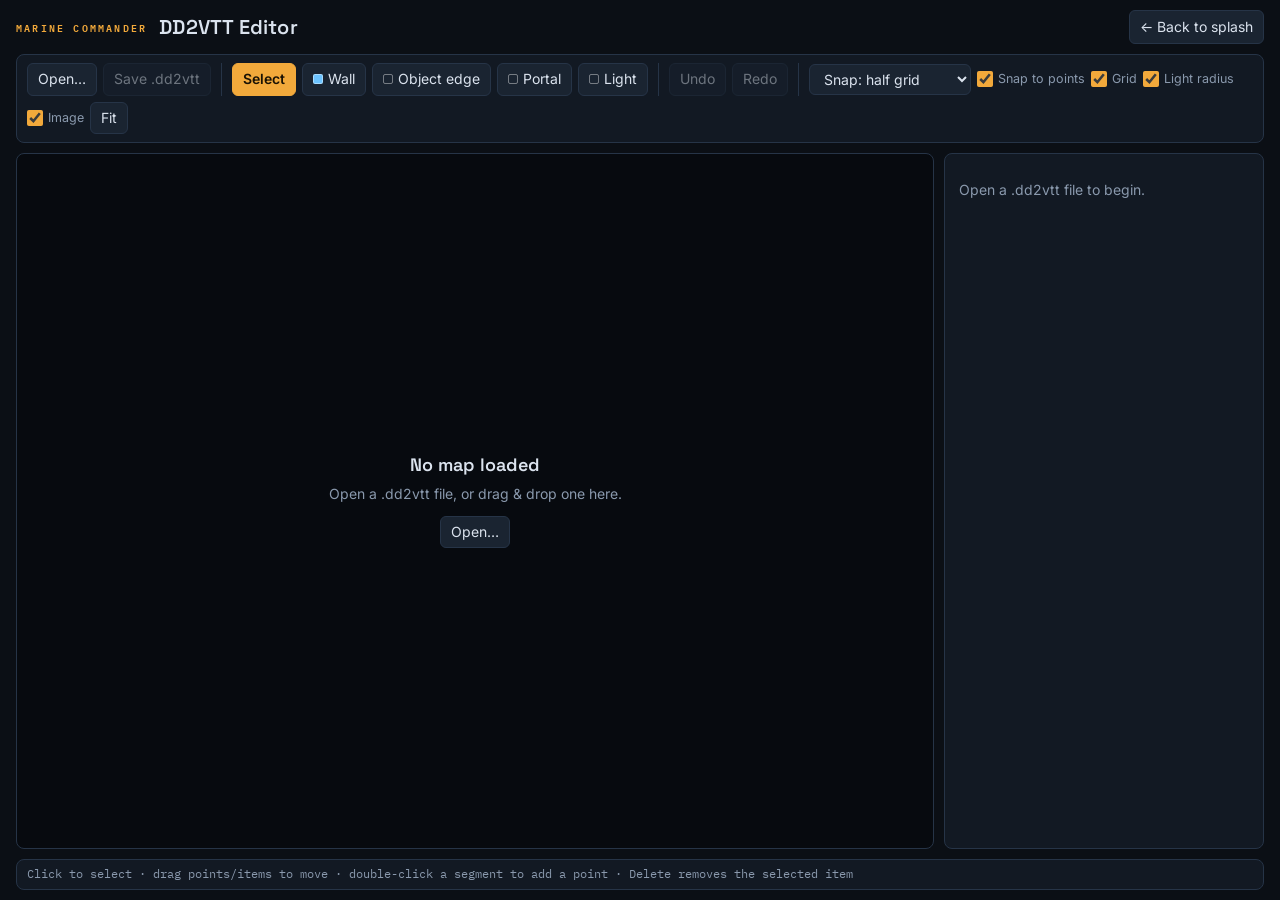
==== dd2vtt-editor.html @ 01863fc8 "Add DD2VTT map editor and link it from the splash" ====
<!DOCTYPE html>
<html lang="en">
<head>
<meta charset="utf-8">
<meta name="viewport" content="width=device-width, initial-scale=1, viewport-fit=cover">
<meta name="color-scheme" content="dark">
<title>DD2VTT Editor · Marine Commander</title>
<meta name="description" content="Edit DD2VTT battlemap files: walls, object edges, portals and lights.">
<link rel="preconnect" href="https://fonts.googleapis.com">
<link rel="preconnect" href="https://fonts.gstatic.com" crossorigin>
<link rel="stylesheet" href="https://fonts.googleapis.com/css2?family=IBM+Plex+Mono:wght@400;500&family=Inter:wght@400;500;600&family=Space+Grotesk:wght@500;600&display=swap">
<link rel="stylesheet" href="css/app.css">
<link rel="stylesheet" href="css/editor.css">
</head>
<body>
<div id="app">
  <header id="topbar">
    <div class="brand">
      <span class="kicker">Marine Commander</span>
      <h1>DD2VTT Editor</h1>
    </div>
    <a class="btn" href="index.html">← Back to splash</a>
  </header>

  <div id="toolbar">
    <button id="btnOpen">Open…</button>
    <button id="btnSave" disabled>Save .dd2vtt</button>
    <input type="file" id="file" accept=".dd2vtt,.df2vtt,.uvtt,.json" hidden>
    <span class="sep"></span>
    <button data-tool="select" title="V">Select</button>
    <button data-tool="wall" title="W"><span class="swatch" style="background:var(--wall)"></span>Wall</button>
    <button data-tool="obj" title="O"><span class="swatch" style="background:var(--obj)"></span>Object edge</button>
    <button data-tool="portal" title="D"><span class="swatch" style="background:var(--portal)"></span>Portal</button>
    <button data-tool="light" title="L"><span class="swatch" style="background:var(--light)"></span>Light</button>
    <span class="sep"></span>
    <button id="btnUndo" disabled title="Ctrl+Z">Undo</button>
    <button id="btnRedo" disabled title="Ctrl+Y">Redo</button>
    <span class="sep"></span>
    <select id="snapMode" title="Snapping">
      <option value="grid">Snap: grid</option>
      <option value="half" selected>Snap: half grid</option>
      <option value="quarter">Snap: quarter grid</option>
      <option value="off">Snap: off</option>
    </select>
    <label class="chk"><input type="checkbox" id="snapPts" checked> Snap to points</label>
    <label class="chk"><input type="checkbox" id="showGrid" checked> Grid</label>
    <label class="chk"><input type="checkbox" id="showLights" checked> Light radius</label>
    <label class="chk"><input type="checkbox" id="showImg" checked> Image</label>
    <button id="btnFit">Fit</button>
  </div>

  <div id="stage">
    <canvas id="cv"></canvas>
    <div id="empty"><b>No map loaded</b><span>Open a .dd2vtt file, or drag &amp; drop one here.</span><button id="btnOpen2">Open…</button></div>
    <div id="drop"></div>
    <div id="toast"></div>
  </div>

  <div id="panel"></div>

  <div id="status"><span class="hint" id="hint"></span><span id="coords"></span></div>
</div>

<script>
"use strict";
const $ = id => document.getElementById(id);

/* ---------- state ---------- */
let doc = null;             // parsed dd2vtt minus the image
let imageB64 = "";          // base64 image string, kept untouched for saving
let img = null;             // HTMLImageElement
let fileName = "map.dd2vtt";
let view = {x:0, y:0, s:1};
let tool = "select";
let sel = null;             // {kind:'wall'|'obj'|'portal'|'light', i, p?}
let draft = null;           // {kind, pts:[{x,y}]}
let hoverG = null;          // snapped grid coords under cursor
let drag = null;
let undoS = [], redoS = [];
let spaceDown = false;

const ARR = {wall:"line_of_sight", obj:"objects_line_of_sight"};
const cssVar = n => getComputedStyle(document.documentElement).getPropertyValue(n).trim();
const COL = {
  wall: cssVar("--ed-wall"), obj: cssVar("--ed-obj"), portal: cssVar("--ed-portal"),
  portalOpen: cssVar("--ed-portal-open"), light: cssVar("--ed-light"), stage: cssVar("--stage")
};
const HINTS = {
  select:"Click to select · drag points/items to move · double-click a segment to add a point · Delete removes the selected item",
  wall:"Click to add points · Enter or double-click to finish · click the first point to close a loop · Esc cancels · Alt disables snapping",
  obj:"Same as Wall, but draws object line-of-sight edges (blocks sight only when the VTT supports it)",
  portal:"Click both ends of the door/window · toggle open/closed in the side panel",
  light:"Click to place a light · adjust range/colour in the side panel"
};

/* ---------- helpers ---------- */
const ppg = () => doc.resolution.pixels_per_grid;
const toS = g => ({x: view.x + g.x*ppg()*view.s, y: view.y + g.y*ppg()*view.s});
const toG = (sx,sy) => ({x:(sx-view.x)/(ppg()*view.s), y:(sy-view.y)/(ppg()*view.s)});
const d2 = (a,b) => (a.x-b.x)**2 + (a.y-b.y)**2;
const clone = o => JSON.parse(JSON.stringify(o));
const rnd = n => Math.round(n*10000)/10000;

function distSeg(p,a,b){
  const dx=b.x-a.x, dy=b.y-a.y, L=dx*dx+dy*dy;
  let t = L ? ((p.x-a.x)*dx+(p.y-a.y)*dy)/L : 0;
  t = Math.max(0,Math.min(1,t));
  const q={x:a.x+t*dx,y:a.y+t*dy};
  return {d:Math.sqrt(d2(p,q)), t, q};
}
function toast(msg){const t=$("toast");t.textContent=msg;t.classList.add("show");clearTimeout(toast._t);toast._t=setTimeout(()=>t.classList.remove("show"),2600)}

function hexToInput(h){ h=(h||"ffffffff").replace("#",""); return "#"+(h.length>=8?h.slice(2,8):h.padStart(6,"f").slice(-6)); }
function inputToHex(c,old){ old=(old||"").replace("#",""); return (old.length===8?old.slice(0,2):"ff")+c.replace("#","").toLowerCase(); }
function cssRGBA(h,a){ h=(h||"ffffffff").replace("#",""); const c=h.length>=8?h.slice(2,8):h.padStart(6,"f").slice(-6);
  return `rgba(${parseInt(c.slice(0,2),16)},${parseInt(c.slice(2,4),16)},${parseInt(c.slice(4,6),16)},${a})`; }

/* ---------- history ---------- */
function snapshot(){ if(!doc)return; undoS.push(JSON.stringify(doc)); if(undoS.length>150)undoS.shift(); redoS=[]; syncButtons(); }
function undo(){ if(!undoS.length)return; redoS.push(JSON.stringify(doc)); doc=JSON.parse(undoS.pop()); sel=null; draft=null; afterChange(); }
function redo(){ if(!redoS.length)return; undoS.push(JSON.stringify(doc)); doc=JSON.parse(redoS.pop()); sel=null; draft=null; afterChange(); }
function afterChange(){ syncButtons(); updatePanel(); draw(); }
function syncButtons(){
  $("btnUndo").disabled=!undoS.length; $("btnRedo").disabled=!redoS.length; $("btnSave").disabled=!doc;
}

/* ---------- file I/O ---------- */
function sniffMime(b64){ if(b64.startsWith("/9j/"))return "image/jpeg"; if(b64.startsWith("UklG"))return "image/webp"; return "image/png"; }

function loadText(text, name){
  let data;
  try{ data = JSON.parse(text); }catch(e){ toast("Not a valid JSON/dd2vtt file"); return; }
  if(!data || !data.resolution || !data.resolution.pixels_per_grid){ toast("Missing resolution data – not a dd2vtt file?"); return; }
  imageB64 = data.image || ""; delete data.image;
  data.resolution.map_origin = data.resolution.map_origin || {x:0,y:0};
  data.line_of_sight = data.line_of_sight || [];
  data.objects_line_of_sight = data.objects_line_of_sight || [];
  data.portals = data.portals || [];
  data.lights = data.lights || [];
  data.environment = data.environment || {};
  if(data.environment.ambient_light===undefined) data.environment.ambient_light = "ffffffff";
  if(data.environment.baked_lighting===undefined) data.environment.baked_lighting = false;
  doc = data; fileName = name || "map.dd2vtt"; sel=null; draft=null; undoS=[]; redoS=[];
  img = null;
  if(imageB64){
    const im = new Image();
    im.onload = () => { img = im;
      if(!doc.resolution.map_size) doc.resolution.map_size = {x: im.naturalWidth/ppg(), y: im.naturalHeight/ppg()};
      fit(); draw(); };
    im.onerror = () => toast("Could not decode embedded image");
    im.src = "data:"+sniffMime(imageB64)+";base64,"+imageB64;
  }
  if(!doc.resolution.map_size) doc.resolution.map_size = {x:20,y:20};
  $("empty").style.display = "none";
  fit(); afterChange();
  toast(`Loaded ${fileName}: ${doc.line_of_sight.length} walls, ${doc.portals.length} portals, ${doc.lights.length} lights`);
}

function openFile(f){ if(!f)return; f.text().then(t=>loadText(t,f.name)); }

function save(){
  if(!doc)return;
  const out = Object.assign({}, doc, {image: imageB64});
  const blob = new Blob([JSON.stringify(out)], {type:"application/json"});
  const a = document.createElement("a");
  a.href = URL.createObjectURL(blob);
  a.download = fileName.replace(/\.(dd2vtt|df2vtt|uvtt|json)$/i,"") + ".dd2vtt";
  document.body.appendChild(a); a.click(); a.remove();
  setTimeout(()=>URL.revokeObjectURL(a.href),2000);
  toast("Saved "+a.download);
}

/* ---------- canvas ---------- */
const cv = $("cv"), ctx = cv.getContext("2d");
let dirty = false;
function draw(){ if(dirty)return; dirty=true; requestAnimationFrame(render); }
function resize(){
  const r = cv.getBoundingClientRect(), dpr = window.devicePixelRatio||1;
  cv.width = Math.max(1,Math.round(r.width*dpr)); cv.height = Math.max(1,Math.round(r.height*dpr));
  draw();
}
function fit(){
  if(!doc)return;
  const r = cv.getBoundingClientRect(), o = doc.resolution.map_origin, sz = doc.resolution.map_size;
  const w = sz.x*ppg(), h = sz.y*ppg();
  view.s = Math.min((r.width-40)/w, (r.height-40)/h);
  if(!isFinite(view.s)||view.s<=0) view.s=1;
  view.x = (r.width - w*view.s)/2 - o.x*ppg()*view.s;
  view.y = (r.height - h*view.s)/2 - o.y*ppg()*view.s;
  draw();
}

function render(){
  dirty=false;
  const dpr = window.devicePixelRatio||1, W = cv.width/dpr, H = cv.height/dpr;
  ctx.setTransform(dpr,0,0,dpr,0,0);
  ctx.clearRect(0,0,W,H);
  if(!doc) return;
  const P = ppg(), o = doc.resolution.map_origin, sz = doc.resolution.map_size;

  // image
  const ox = view.x + o.x*P*view.s, oy = view.y + o.y*P*view.s, ow = sz.x*P*view.s, oh = sz.y*P*view.s;
  if(img && $("showImg").checked) ctx.drawImage(img, ox, oy, ow, oh);
  else { ctx.fillStyle=COL.stage; ctx.fillRect(ox,oy,ow,oh); }

  // grid
  if($("showGrid").checked){
    ctx.strokeStyle="rgba(255,255,255,.18)"; ctx.lineWidth=1; ctx.beginPath();
    const step = P*view.s;
    if(step>5){
      for(let gx=0; gx<=sz.x+1e-6; gx++){ const x=Math.round(ox+gx*step)+.5; ctx.moveTo(x,oy); ctx.lineTo(x,oy+oh); }
      for(let gy=0; gy<=sz.y+1e-6; gy++){ const y=Math.round(oy+gy*step)+.5; ctx.moveTo(ox,y); ctx.lineTo(ox+ow,y); }
    }
    ctx.stroke();
  }
  ctx.strokeStyle="rgba(255,255,255,.5)"; ctx.lineWidth=1; ctx.strokeRect(ox+.5,oy+.5,ow,oh);

  // light radii
  if($("showLights").checked){
    for(const l of doc.lights){
      const c = toS(l.position), r = (l.range||0)*P*view.s;
      if(r<=0) continue;
      const g = ctx.createRadialGradient(c.x,c.y,0,c.x,c.y,r);
      g.addColorStop(0, cssRGBA(l.color,.35*Math.min(1,l.intensity??1)));
      g.addColorStop(1, cssRGBA(l.color,0));
      ctx.fillStyle=g; ctx.beginPath(); ctx.arc(c.x,c.y,r,0,Math.PI*2); ctx.fill();
    }
  }

  // polylines
  for(const kind of ["obj","wall"]){
    const color = kind==="wall" ? COL.wall : COL.obj;
    doc[ARR[kind]].forEach((pts,i)=>{
      const isSel = sel && sel.kind===kind && sel.i===i;
      ctx.strokeStyle = color; ctx.lineWidth = isSel?3.5:2; ctx.lineJoin="round";
      if(kind==="obj") ctx.setLineDash([7,4]); else ctx.setLineDash([]);
      ctx.beginPath(); pts.forEach((g,k)=>{const s=toS(g); k?ctx.lineTo(s.x,s.y):ctx.moveTo(s.x,s.y);}); ctx.stroke();
      ctx.setLineDash([]);
      pts.forEach((g,k)=>{
        const s=toS(g), big = isSel, picked = isSel && sel.p===k;
        const r = picked?6:(big?4.5:2.5);
        ctx.fillStyle = picked ? "#fff" : (big ? "#fff8" : color);
        ctx.strokeStyle = "#000a"; ctx.lineWidth=1;
        ctx.beginPath(); ctx.rect(s.x-r,s.y-r,r*2,r*2); ctx.fill(); if(big)ctx.stroke();
      });
    });
  }

  // portals
  doc.portals.forEach((p,i)=>{
    const a=toS(p.bounds[0]), b=toS(p.bounds[1]), isSel = sel&&sel.kind==="portal"&&sel.i===i;
    ctx.strokeStyle = p.closed ? COL.portal : COL.portalOpen;
    ctx.lineWidth = isSel?8:6; ctx.lineCap="butt";
    ctx.globalAlpha = .85; ctx.beginPath(); ctx.moveTo(a.x,a.y); ctx.lineTo(b.x,b.y); ctx.stroke(); ctx.globalAlpha=1;
    if(isSel){ ctx.strokeStyle="#fff"; ctx.lineWidth=1.5; ctx.beginPath(); ctx.moveTo(a.x,a.y); ctx.lineTo(b.x,b.y); ctx.stroke();
      [a,b].forEach((s,k)=>{ctx.fillStyle = sel.p===k?"#fff":"#fff8"; ctx.fillRect(s.x-4.5,s.y-4.5,9,9);}); }
  });

  // light markers
  doc.lights.forEach((l,i)=>{
    const c=toS(l.position), isSel = sel&&sel.kind==="light"&&sel.i===i;
    ctx.fillStyle = cssRGBA(l.color,1); ctx.strokeStyle = isSel?"#fff":"#000"; ctx.lineWidth=isSel?2.5:1.5;
    ctx.beginPath(); ctx.arc(c.x,c.y,7,0,Math.PI*2); ctx.fill(); ctx.stroke();
    ctx.strokeStyle="#000a"; ctx.lineWidth=1; ctx.beginPath(); ctx.arc(c.x,c.y,2,0,Math.PI*2); ctx.stroke();
  });

  // draft
  if(draft){
    const color = draft.kind==="wall"?COL.wall:draft.kind==="obj"?COL.obj:COL.portal;
    ctx.strokeStyle=color; ctx.lineWidth=2.5; ctx.setLineDash([6,4]);
    ctx.beginPath();
    draft.pts.forEach((g,k)=>{const s=toS(g); k?ctx.lineTo(s.x,s.y):ctx.moveTo(s.x,s.y);});
    if(hoverG){ const s=toS(hoverG); ctx.lineTo(s.x,s.y); }
    ctx.stroke(); ctx.setLineDash([]);
    draft.pts.forEach(g=>{const s=toS(g); ctx.fillStyle="#fff"; ctx.fillRect(s.x-3.5,s.y-3.5,7,7);});
  }
  // cursor marker
  if(hoverG && tool!=="select" && !spaceDown){
    const s=toS(hoverG); ctx.strokeStyle="#fff"; ctx.lineWidth=1;
    ctx.beginPath(); ctx.moveTo(s.x-8,s.y); ctx.lineTo(s.x+8,s.y); ctx.moveTo(s.x,s.y-8); ctx.lineTo(s.x,s.y+8); ctx.stroke();
  }
}

/* ---------- snapping & hit-testing ---------- */
function allPoints(skip){
  const out=[];
  for(const kind of ["wall","obj"]) doc[ARR[kind]].forEach((pts,i)=>{
    if(skip && skip.kind===kind && skip.i===i && skip.whole) return;
    pts.forEach((g,p)=>{ if(skip && skip.kind===kind && skip.i===i && skip.p===p) return; out.push(g); });
  });
  doc.portals.forEach((po,i)=>po.bounds.forEach((g,p)=>{ if(skip&&skip.kind==="portal"&&skip.i===i&&(skip.whole||skip.p===p))return; out.push(g); }));
  return out;
}
function snapG(g, alt, skip){
  if(alt) return g;
  if($("snapPts").checked){
    const s0 = toS(g); let best=null, bd=100;
    for(const q of allPoints(skip)){ const dd=d2(toS(q),s0); if(dd<bd){bd=dd;best=q;} }
    if(best) return {x:best.x,y:best.y};
  }
  const m = $("snapMode").value;
  const n = m==="grid"?1 : m==="half"?2 : m==="quarter"?4 : 0;
  if(!n) return g;
  return {x:Math.round(g.x*n)/n, y:Math.round(g.y*n)/n};
}

function hitTest(sx,sy){
  const m={x:sx,y:sy};
  for(let i=doc.lights.length-1;i>=0;i--) if(d2(toS(doc.lights[i].position),m)<=121) return {kind:"light",i};
  for(let i=doc.portals.length-1;i>=0;i--){
    const b=doc.portals[i].bounds.map(toS);
    for(let p=0;p<2;p++) if(d2(b[p],m)<=64) return {kind:"portal",i,p};
    if(distSeg(m,b[0],b[1]).d<=8) return {kind:"portal",i};
  }
  for(const kind of ["wall","obj"]){
    const A=doc[ARR[kind]];
    for(let i=A.length-1;i>=0;i--) for(let p=0;p<A[i].length;p++) if(d2(toS(A[i][p]),m)<=64) return {kind,i,p};
  }
  for(const kind of ["wall","obj"]){
    const A=doc[ARR[kind]];
    for(let i=A.length-1;i>=0;i--) for(let k=0;k<A[i].length-1;k++){
      const r=distSeg(m,toS(A[i][k]),toS(A[i][k+1]));
      if(r.d<=6) return {kind,i,seg:k};
    }
  }
  return null;
}

/* ---------- item operations ---------- */
function itemOf(s){ return s.kind==="portal"?doc.portals[s.i] : s.kind==="light"?doc.lights[s.i] : doc[ARR[s.kind]][s.i]; }
function deleteSel(){
  if(!sel) return; snapshot();
  if(sel.kind==="portal") doc.portals.splice(sel.i,1);
  else if(sel.kind==="light") doc.lights.splice(sel.i,1);
  else doc[ARR[sel.kind]].splice(sel.i,1);
  sel=null; afterChange();
}
function deletePoint(){
  if(!sel||sel.p===undefined||(sel.kind!=="wall"&&sel.kind!=="obj")) return;
  const pts=itemOf(sel);
  if(pts.length<=2){ deleteSel(); return; }
  snapshot(); pts.splice(sel.p,1); sel={kind:sel.kind,i:sel.i}; afterChange();
}
function portalMid(po){ po.position={x:rnd((po.bounds[0].x+po.bounds[1].x)/2), y:rnd((po.bounds[0].y+po.bounds[1].y)/2)}; }

function commitDraft(){
  if(!draft) return;
  if(draft.kind==="wall"||draft.kind==="obj"){
    if(draft.pts.length>=2){
      snapshot(); const A=doc[ARR[draft.kind]]; A.push(draft.pts.map(p=>({x:rnd(p.x),y:rnd(p.y)})));
      sel={kind:draft.kind,i:A.length-1};
    }
  }
  draft=null; afterChange();
}

/* ---------- pointer interaction ---------- */
function evPos(e){ const r=cv.getBoundingClientRect(); return {x:e.clientX-r.left,y:e.clientY-r.top}; }

cv.addEventListener("contextmenu", e=>e.preventDefault());
cv.addEventListener("pointerdown", e=>{
  if(!doc) return;
  cv.setPointerCapture(e.pointerId);
  const m=evPos(e);
  if(e.button===1||e.button===2||spaceDown){
    drag={type:"pan", sx:m.x, sy:m.y, vx:view.x, vy:view.y}; return;
  }
  if(e.button!==0) return;
  const g=toG(m.x,m.y);

  if(tool==="select"){
    const h=hitTest(m.x,m.y);
    sel = h ? {kind:h.kind,i:h.i,p:h.p} : null;
    if(h){
      const item=itemOf(h);
      if(h.p!==undefined && h.kind!=="light") drag={type:"vertex", kind:h.kind, i:h.i, p:h.p, moved:false};
      else drag={type:"move", kind:h.kind, i:h.i, start:snapG(g,e.altKey,{kind:h.kind,i:h.i,whole:true}), orig:clone(item), moved:false};
    }
    updatePanel(); draw(); return;
  }

  const sg = snapG(g, e.altKey);
  if(tool==="wall"||tool==="obj"){
    if(!draft){ draft={kind:tool,pts:[sg]}; }
    else{
      const first=draft.pts[0], last=draft.pts[draft.pts.length-1];
      if(draft.pts.length>=3 && d2(toS(first),m)<100){ draft.pts.push({x:first.x,y:first.y}); commitDraft(); return; }
      if(d2(toS(last),toS(sg))>9) draft.pts.push(sg);
    }
    draw();
  } else if(tool==="portal"){
    if(!draft){ draft={kind:"portal",pts:[sg]}; }
    else{
      const a=draft.pts[0];
      if(d2(toS(a),toS(sg))<16){ draft=null; draw(); return; }
      snapshot();
      const po={position:{x:0,y:0}, bounds:[{x:rnd(a.x),y:rnd(a.y)},{x:rnd(sg.x),y:rnd(sg.y)}],
        rotation:rnd(Math.atan2(sg.y-a.y, sg.x-a.x)), closed:true, freestanding:false};
      portalMid(po); doc.portals.push(po); sel={kind:"portal",i:doc.portals.length-1}; draft=null; afterChange();
    }
    draw();
  } else if(tool==="light"){
    snapshot();
    doc.lights.push({position:{x:rnd(sg.x),y:rnd(sg.y)}, range:4, intensity:1, color:"ffffffff", shadows:true});
    sel={kind:"light",i:doc.lights.length-1}; afterChange();
  }
});

cv.addEventListener("pointermove", e=>{
  if(!doc) return;
  const m=evPos(e), g=toG(m.x,m.y);
  let skip=null;
  if(drag && drag.type==="vertex") skip={kind:drag.kind,i:drag.i,p:drag.p};
  if(drag && drag.type==="move") skip={kind:drag.kind,i:drag.i,whole:true};
  hoverG = snapG(g, e.altKey, skip);
  $("coords").textContent = `x ${g.x.toFixed(2)}  y ${g.y.toFixed(2)}`;

  if(drag){
    if(drag.type==="pan"){ view.x=drag.vx+(m.x-drag.sx); view.y=drag.vy+(m.y-drag.sy); }
    else{
      if(!drag.moved){ snapshot(); drag.moved=true; }
      if(drag.type==="vertex"){
        const pt={x:rnd(hoverG.x),y:rnd(hoverG.y)};
        if(drag.kind==="portal"){ const po=doc.portals[drag.i]; po.bounds[drag.p]=pt; portalMid(po); }
        else doc[ARR[drag.kind]][drag.i][drag.p]=pt;
      } else {
        const dx=hoverG.x-drag.start.x, dy=hoverG.y-drag.start.y, o=drag.orig;
        if(drag.kind==="light") doc.lights[drag.i].position={x:rnd(o.position.x+dx),y:rnd(o.position.y+dy)};
        else if(drag.kind==="portal"){
          const po=doc.portals[drag.i];
          po.bounds=o.bounds.map(b=>({x:rnd(b.x+dx),y:rnd(b.y+dy)})); portalMid(po);
        } else doc[ARR[drag.kind]][drag.i]=o.map(b=>({x:rnd(b.x+dx),y:rnd(b.y+dy)}));
      }
    }
  }
  draw();
});
cv.addEventListener("pointerup", ()=>{ if(drag&&drag.moved) updatePanel(); drag=null; });
cv.addEventListener("pointerleave", ()=>{ hoverG=null; draw(); });

cv.addEventListener("dblclick", e=>{
  if(!doc) return;
  if(draft && (draft.kind==="wall"||draft.kind==="obj")){ commitDraft(); return; }
  if(tool!=="select") return;
  const m=evPos(e), h=hitTest(m.x,m.y);
  if(h && (h.kind==="wall"||h.kind==="obj") && h.seg!==undefined){
    const pts=doc[ARR[h.kind]][h.i], r=distSeg(m,toS(pts[h.seg]),toS(pts[h.seg+1]));
    const g=toG(r.q.x,r.q.y), ng=snapG(g,e.altKey,{kind:h.kind,i:h.i,whole:true});
    snapshot(); pts.splice(h.seg+1,0,{x:rnd(ng.x),y:rnd(ng.y)});
    sel={kind:h.kind,i:h.i,p:h.seg+1}; afterChange();
  }
});

cv.addEventListener("wheel", e=>{
  if(!doc) return; e.preventDefault();
  const m=evPos(e), f=Math.exp(-e.deltaY*0.0015), ns=Math.max(0.02,Math.min(40,view.s*f));
  view.x = m.x-(m.x-view.x)*(ns/view.s); view.y = m.y-(m.y-view.y)*(ns/view.s); view.s=ns; draw();
},{passive:false});

/* ---------- keyboard ---------- */
function setTool(t){
  tool=t; draft=null;
  document.querySelectorAll("[data-tool]").forEach(b=>b.classList.toggle("active",b.dataset.tool===t));
  $("hint").textContent = HINTS[t]; cv.style.cursor = t==="select"?"default":"crosshair"; draw();
}
window.addEventListener("keydown", e=>{
  const typing = /^(INPUT|SELECT|TEXTAREA)$/.test(document.activeElement.tagName) && document.activeElement.type!=="checkbox" && document.activeElement.type!=="color";
  if(e.key===" " && !typing){ spaceDown=true; cv.style.cursor="grab"; e.preventDefault(); }
  const mod=e.ctrlKey||e.metaKey;
  if(mod && e.key.toLowerCase()==="z"){ e.preventDefault(); e.shiftKey?redo():undo(); return; }
  if(mod && e.key.toLowerCase()==="y"){ e.preventDefault(); redo(); return; }
  if(mod && e.key.toLowerCase()==="s"){ e.preventDefault(); save(); return; }
  if(typing || mod) return;
  const k=e.key.toLowerCase();
  if(k==="v") setTool("select"); else if(k==="w") setTool("wall"); else if(k==="o") setTool("obj");
  else if(k==="d") setTool("portal"); else if(k==="l") setTool("light"); else if(k==="f") fit();
  else if(e.key==="Enter") commitDraft();
  else if(e.key==="Escape"){ if(draft){draft=null;draw();} else {sel=null;updatePanel();draw();} }
  else if(e.key==="Delete"){ deleteSel(); }
  else if(e.key==="Backspace"){ e.preventDefault(); deletePoint(); }
});
window.addEventListener("keyup", e=>{ if(e.key===" "){ spaceDown=false; setTool(tool); } });

/* ---------- side panel ---------- */
function esc(s){return String(s).replace(/[&<>"]/g,c=>({"&":"&amp;","<":"&lt;",">":"&gt;",'"':"&quot;"}[c]))}
function num(id,label,val,step){return `<div class="row"><span>${label}</span><input type="number" id="${id}" step="${step||0.1}" value="${rnd(val)}"></div>`}

function updatePanel(){
  const P=$("panel");
  if(!doc){ P.innerHTML='<p class="muted">Open a .dd2vtt file to begin.</p>'; return; }
  const r=doc.resolution, env=doc.environment;
  let h=`<h3>Map</h3>
    <div class="muted">${esc(fileName)}<br>${r.map_size.x}×${r.map_size.y} squares · ${r.pixels_per_grid} px/square<br>
    ${doc.line_of_sight.length} walls · ${doc.objects_line_of_sight.length} object edges<br>${doc.portals.length} portals · ${doc.lights.length} lights</div>
    <h3>Environment</h3>
    <div class="row"><span>Ambient</span><input type="color" id="amb" value="${hexToInput(env.ambient_light)}"></div>
    <label class="chk"><input type="checkbox" id="baked" ${env.baked_lighting?"checked":""}> Baked lighting</label>`;

  if(sel){
    const it=itemOf(sel);
    if(sel.kind==="wall"||sel.kind==="obj"){
      const closed = it.length>2 && it[0].x===it[it.length-1].x && it[0].y===it[it.length-1].y;
      h+=`<h3>${sel.kind==="wall"?"Wall":"Object edge"} #${sel.i+1}</h3><div class="muted">${it.length} points${closed?" · closed loop":""}</div>`;
      if(sel.p!==undefined){
        h+=`<h3>Point ${sel.p+1}</h3>${num("px","X",it[sel.p].x,0.05)}${num("py","Y",it[sel.p].y,0.05)}`;
      }
      h+=`<div class="btns">
        ${sel.p!==undefined?'<button id="bDelPt" class="danger">Delete point</button>':""}
        ${!closed&&it.length>=3?'<button id="bClose">Close loop</button>':""}
        <button id="bSwap">Move to ${sel.kind==="wall"?"object edges":"walls"}</button>
        <button id="bDel" class="danger">Delete ${sel.kind==="wall"?"wall":"edge"}</button></div>`;
    } else if(sel.kind==="portal"){
      h+=`<h3>Portal #${sel.i+1}</h3>
        <label class="chk"><input type="checkbox" id="pClosed" ${it.closed?"checked":""}> Closed</label><br>
        <label class="chk"><input type="checkbox" id="pFree" ${it.freestanding?"checked":""}> Freestanding</label>
        ${num("pRot","Rotation °",it.rotation*180/Math.PI,1)}
        <div class="btns"><button id="bDel" class="danger">Delete portal</button></div>`;
    } else if(sel.kind==="light"){
      h+=`<h3>Light #${sel.i+1}</h3>
        ${num("lRange","Range (sq)",it.range,0.5)}${num("lInt","Intensity",it.intensity,0.1)}
        <div class="row"><span>Colour</span><input type="color" id="lCol" value="${hexToInput(it.color)}"></div>
        <label class="chk"><input type="checkbox" id="lSh" ${it.shadows?"checked":""}> Cast shadows</label>
        ${num("lx","X",it.position.x,0.05)}${num("ly","Y",it.position.y,0.05)}
        <div class="btns"><button id="bDel" class="danger">Delete light</button></div>`;
    }
  } else {
    h+=`<h3>Selection</h3><div class="muted">Nothing selected.</div>`;
  }
  h+=`<h3>Shortcuts</h3><div class="muted"><kbd>V</kbd> select <kbd>W</kbd> wall <kbd>O</kbd> object <kbd>D</kbd> portal <kbd>L</kbd> light<br>
    <kbd>Space</kbd>/right-drag pan · wheel zoom · <kbd>F</kbd> fit<br><kbd>Ctrl+Z</kbd>/<kbd>Y</kbd> undo/redo · <kbd>Ctrl+S</kbd> save<br><kbd>Backspace</kbd> delete point · <kbd>Delete</kbd> delete item</div>`;
  P.innerHTML=h;

  const on=(id,ev,fn)=>{const e=$(id); if(e) e.addEventListener(ev,fn);};
  P.querySelectorAll("input").forEach(i=>i.addEventListener("focus",()=>{ if(!i._snap){ snapshot(); } }));
  const bind=(id,apply)=>on(id,"input",e=>{apply(e.target); draw();});
  on("amb","input",e=>{env.ambient_light=inputToHex(e.target.value,env.ambient_light); draw();});
  on("baked","change",e=>{env.baked_lighting=e.target.checked;});
  if(sel){
    const it=itemOf(sel);
    on("bDel","click",deleteSel); on("bDelPt","click",deletePoint);
    on("bClose","click",()=>{snapshot(); it.push({x:it[0].x,y:it[0].y}); afterChange();});
    on("bSwap","click",()=>{ snapshot(); const from=sel.kind, to=from==="wall"?"obj":"wall";
      const pts=doc[ARR[from]].splice(sel.i,1)[0]; doc[ARR[to]].push(pts); sel={kind:to,i:doc[ARR[to]].length-1}; afterChange(); });
    bind("px",t=>{ if(t.value!=="") it[sel.p].x=parseFloat(t.value); });
    bind("py",t=>{ if(t.value!=="") it[sel.p].y=parseFloat(t.value); });
    bind("pClosed",t=>{it.closed=t.checked;}); on("pClosed","change",e=>{it.closed=e.target.checked;draw();});
    on("pFree","change",e=>{it.freestanding=e.target.checked;});
    bind("pRot",t=>{ if(t.value!=="") it.rotation=parseFloat(t.value)*Math.PI/180; });
    bind("lRange",t=>{ if(t.value!=="") it.range=parseFloat(t.value); });
    bind("lInt",t=>{ if(t.value!=="") it.intensity=parseFloat(t.value); });
    bind("lCol",t=>{ it.color=inputToHex(t.value,it.color); });
    on("lSh","change",e=>{it.shadows=e.target.checked;});
    bind("lx",t=>{ if(t.value!=="") it.position.x=parseFloat(t.value); });
    bind("ly",t=>{ if(t.value!=="") it.position.y=parseFloat(t.value); });
  }
}

/* ---------- wiring ---------- */
$("btnOpen").onclick=$("btnOpen2").onclick=()=>$("file").click();
$("file").onchange=e=>{ openFile(e.target.files[0]); e.target.value=""; };
$("btnSave").onclick=save; $("btnUndo").onclick=undo; $("btnRedo").onclick=redo; $("btnFit").onclick=fit;
document.querySelectorAll("[data-tool]").forEach(b=>b.onclick=()=>setTool(b.dataset.tool));
["showGrid","showLights","showImg"].forEach(id=>$(id).onchange=draw);

window.addEventListener("dragover",e=>{e.preventDefault();$("drop").style.display="block";});
window.addEventListener("dragleave",e=>{ if(e.target===document.documentElement||!e.relatedTarget) $("drop").style.display="none"; });
window.addEventListener("drop",e=>{e.preventDefault();$("drop").style.display="none"; openFile(e.dataTransfer.files[0]);});
window.addEventListener("resize",resize);
window.addEventListener("beforeunload",e=>{ if(undoS.length){ e.preventDefault(); e.returnValue=""; } });

setTool("select"); updatePanel(); syncButtons(); resize();
</script>
</body>
</html>
---- css/app.css ----
/* Layout: one full-height workspace. Map stage on the left, control panel on the right (stacked under the map on phones). */
:root{
  --bg:#0b0f15; --stage:#070a0f; --surface:#121923; --surface-2:#1a2431; --line:#263447;
  --fg:#dbe3ee; --muted:#8a99ad; --accent:#f2a93b; --accent-ink:#1a1204;
  --gm:#e5604f; --player:#3cc4b1; --open:#58d68a; --wall:#6cc3ff;
  --f-head:"Space Grotesk",Inter,system-ui,sans-serif;
  --f-body:Inter,system-ui,-apple-system,"Segoe UI",sans-serif;
  --f-mono:"IBM Plex Mono",ui-monospace,Menlo,Consolas,monospace;
  color-scheme:dark;
}
*{box-sizing:border-box}
html,body{height:100%}
body{margin:0;background:var(--bg);color:var(--fg);font:14px/1.45 var(--f-body);
  padding-block:10px;
  padding-left:max(16px,env(safe-area-inset-left,0px));
  padding-right:max(16px,env(safe-area-inset-right,0px));
  overflow:hidden}
.app{height:100%;display:grid;gap:10px;
  grid-template-columns:minmax(0,1fr) 320px;grid-template-rows:auto minmax(0,1fr);
  grid-template-areas:"bar bar" "stage panel"}
.bar{grid-area:bar;display:flex;flex-wrap:wrap;gap:8px 16px;align-items:center;justify-content:space-between}
.brand{display:flex;align-items:baseline;gap:12px;min-width:0}
.brand h1{margin:0;font:600 20px/1.1 var(--f-head);letter-spacing:.01em}
.mono{font-family:var(--f-mono);font-size:12px}
.muted{color:var(--muted)}
.barctl{display:flex;flex-wrap:wrap;gap:8px;align-items:center}
#mapSelect{max-width:220px}

.btn,.seg button,select,input[type=number],input[type=text],input[type=password]{font:inherit;color:var(--fg);background:var(--surface-2);
  border:1px solid var(--line);border-radius:6px;padding:6px 10px;min-height:32px}
.btn,.seg button{cursor:pointer}
.btn:hover,.seg button:hover{border-color:#3a4f69}
.btn.primary{background:var(--accent);color:var(--accent-ink);border-color:var(--accent);font-weight:600}
.btn.danger{border-color:var(--gm);color:#ffb4aa}
.btn:disabled,select:disabled,input:disabled{opacity:.45;cursor:not-allowed}
:focus-visible{outline:2px solid var(--accent);outline-offset:2px}
.seg{display:inline-flex}
.seg button{border-radius:0;margin:0 0 0 -1px}
.seg button:first-child{border-radius:6px 0 0 6px;margin:0}
.seg button:last-child{border-radius:0 6px 6px 0}
.seg button[aria-pressed=true]{background:var(--accent);color:var(--accent-ink);border-color:var(--accent);font-weight:600;position:relative}
input[type=color]{width:28px;height:28px;padding:0;border:1px solid var(--line);border-radius:6px;background:none;cursor:pointer}
input[type=range]{width:100%;accent-color:var(--accent)}
input[type=checkbox]{accent-color:var(--accent);width:16px;height:16px;margin:0}

.stage{grid-area:stage;position:relative;min-height:0;min-width:0;border:1px solid var(--line);border-radius:8px;overflow:hidden;background:var(--stage)}
#cv{display:block;width:100%;height:100%;touch-action:none;outline:none}
.tools{position:absolute;left:10px;top:10px;display:flex;gap:8px;flex-wrap:wrap}
.tools .seg button,.zoom .btn{background:rgba(18,25,35,.92)}
.tools .seg button[aria-pressed=true]{background:var(--accent)}
.zoom{position:absolute;right:10px;bottom:10px;display:flex;gap:6px}
.zoom .btn{min-width:34px;padding:4px 8px}
.hint{position:absolute;left:10px;bottom:10px;max-width:calc(100% - 150px);pointer-events:none;
  background:rgba(11,15,21,.82);border:1px solid var(--line);border-radius:6px;padding:4px 8px;color:var(--muted)}
#msg{position:absolute;left:50%;top:52px;transform:translateX(-50%);background:var(--surface);border:1px solid var(--gm);color:#ffb4aa;border-radius:6px;padding:6px 10px;max-width:90%}

.panel{grid-area:panel;min-height:0;overflow:auto;background:var(--surface);border:1px solid var(--line);border-radius:8px;display:flex;flex-direction:column}
.sec{padding:12px 14px;border-top:1px solid var(--line);display:flex;flex-direction:column;gap:10px}
.sec:first-child{border-top:0}
.sec h2{margin:0;font:600 12px/1.2 var(--f-head);text-transform:uppercase;letter-spacing:.08em;color:var(--muted)}
.lrow{display:grid;grid-template-columns:1fr 46px 46px;align-items:center;gap:6px}
.lrow.head{color:var(--muted);font-size:11px;text-transform:uppercase;letter-spacing:.06em}
.lrow > span.n{display:flex;align-items:center;gap:8px;min-width:0}
.lrow input{justify-self:center}
.chip{width:10px;height:10px;border-radius:2px;flex:none}
.field{display:grid;gap:4px}
.field label,.inl{font-size:13px}
.field .top{display:flex;justify-content:space-between;gap:8px}
.row{display:flex;gap:8px;flex-wrap:wrap;align-items:center}
.row > *{min-width:0}
.trow{display:flex;flex-direction:column;gap:4px;border-radius:6px;padding:3px;margin-bottom:2px}
.trow.sel{background:var(--surface-2);outline:1px solid var(--accent)}
.l1{display:grid;grid-template-columns:28px minmax(0,1fr) 56px 34px 30px;gap:6px;align-items:center}
.l2{display:flex;gap:6px;align-items:center;padding-left:34px}
.l2 input[type=text]{flex:1;min-width:0}
.trow input[type=text]{padding:4px 8px;min-height:30px;width:100%}
.trow select{padding:4px 2px;min-height:30px}
.trow .x{padding:2px 0;min-height:30px}
.imgb{padding:0;min-height:30px;font-size:11px;background-size:cover;background-position:center;background-repeat:no-repeat}
.imgb.has{color:transparent}
.phase{position:absolute;right:10px;top:10px;padding:5px 12px;border-radius:999px;border:1px solid;background:rgba(18,25,35,.94);font:600 12px/1.2 var(--f-head);letter-spacing:.08em;text-transform:uppercase}
.phase[data-phase=player]{color:var(--player);border-color:var(--player)}
.phase[data-phase=enemy]{color:var(--gm);border-color:var(--gm)}
.aphud{position:absolute;left:10px;bottom:42px;display:inline-flex;align-items:center;gap:8px;
  border:1px solid var(--line);border-radius:6px;background:rgba(18,25,35,.94);padding:5px 9px;
  pointer-events:none;font:600 12px/1 var(--f-head);z-index:2}
.aphud b{font:600 9px/1 var(--f-mono);letter-spacing:.14em;color:var(--accent)}
.aphud .apnum{font:600 16px/1 var(--f-head);min-width:3.2em;text-align:right}
.aphud .apbar{width:46px;height:5px;border-radius:999px;background:var(--surface-2);overflow:hidden}
.aphud .apbar i{display:block;height:100%;width:100%;background:var(--accent)}
.aphud[data-turn=true]{border-color:var(--accent);box-shadow:0 0 0 1px rgba(242,169,59,.22)}
.aphud[data-empty=true] b,.aphud[data-empty=true] .apnum{color:#ff9b8f}
.aphud[data-empty=true] .apbar i{background:var(--gm)}
.hpin{width:56px;min-height:30px;padding:4px 6px}
.tiny{font-size:12px;padding:3px 8px;min-height:26px;white-space:nowrap}
.sub{font-size:12px;color:var(--muted);margin:2px 0 -4px}
.empty{color:var(--muted);font-size:13px}
.app[data-role=player] .gm-only{display:none!important}

@media (max-width:860px){
  .app{grid-template-columns:minmax(0,1fr);grid-template-rows:auto minmax(240px,1fr) auto;grid-template-areas:"bar" "stage" "panel"}
  .panel{max-height:38vh}
  .hint{max-width:calc(100% - 140px);font-size:11px}
  .brand h1{font-size:18px}
}
@media (prefers-reduced-motion:no-preference){ .btn,.seg button{transition:border-color .12s,background .12s} }

/* ---------- boot / session setup ---------- */
[hidden]{display:none!important}
body{min-height:100dvh}
.boot{position:fixed;inset:0;z-index:60;display:grid;place-items:center;padding:22px;overflow:auto;
  background:
    radial-gradient(900px 520px at 18% -10%,rgba(242,169,59,.14),transparent 60%),
    radial-gradient(700px 480px at 100% 110%,rgba(60,196,177,.10),transparent 55%),
    linear-gradient(160deg,#0a0e14 0%,#0c1219 55%,#090d12 100%)}
.bootcard{width:min(560px,100%);border:1px solid var(--line);border-radius:14px;background:rgba(18,25,35,.92);
  box-shadow:0 30px 90px rgba(0,0,0,.55);padding:30px 30px 24px;backdrop-filter:blur(10px)}
.kicker{font:600 10px/1 var(--f-mono);letter-spacing:.22em;color:var(--accent);text-transform:uppercase}
.bootcard h1{margin:10px 0 8px;font:600 clamp(42px,9vw,64px)/.92 var(--f-head);letter-spacing:-.02em}
.lede{margin:0 0 22px;color:var(--muted);font-size:14px;max-width:46ch}
.bootfield{display:grid;gap:6px;font-size:12px;color:var(--muted);text-transform:uppercase;letter-spacing:.08em;font-weight:600}
.bootfield input{text-transform:none;letter-spacing:0;font-weight:400;font-size:15px;color:var(--fg);background:var(--surface-2);
  border:1px solid var(--line);border-radius:8px;padding:11px 13px;min-height:44px}
.bootactions{display:flex;flex-wrap:wrap;gap:8px;margin-top:18px}
.bootactions .btn{min-height:40px;padding:8px 14px}
.btn.ghost{background:transparent;color:var(--muted)}
.joinrow{display:flex;gap:8px;margin-top:10px}
.joinrow input{flex:1;min-width:0;font:500 15px var(--f-mono);letter-spacing:.12em;text-transform:uppercase;
  background:var(--surface-2);border:1px solid var(--line);border-radius:8px;padding:10px 12px;min-height:42px}
.joinrow .btn{white-space:nowrap}
.btn.resume{margin-top:12px;width:100%;justify-content:center;border-style:dashed;color:var(--accent)}
.bootstatus{min-height:20px;margin:14px 0 0;font-size:13px;color:var(--muted)}
.bootstatus[data-kind=err]{color:#ff9b8f}
.bootnote{display:flex;gap:9px;align-items:flex-start;margin-top:20px;padding-top:16px;border-top:1px solid var(--line);
  font-size:11.5px;line-height:1.55;color:var(--muted)}
.bootnote .dot{margin-top:5px}
.bootlink{display:flex;flex-wrap:wrap;gap:6px;align-items:baseline;margin:14px 0 0;font-size:12.5px;color:var(--muted)}
.bootlink a{color:var(--accent);text-decoration:none;border-bottom:1px solid transparent;transition:border-color .12s}
.bootlink a:hover{border-bottom-color:var(--accent)}
.dot{width:7px;height:7px;border-radius:50%;background:#55657a;flex:none;box-shadow:0 0 0 3px rgba(85,101,122,.12)}
.dot.on{background:var(--open);box-shadow:0 0 0 3px rgba(88,214,138,.14);animation:dotpulse 2.4s infinite}
@keyframes dotpulse{0%,100%{box-shadow:0 0 0 3px rgba(88,214,138,.12)}50%{box-shadow:0 0 0 5px rgba(88,214,138,.05)}}

/* ---------- live status ---------- */
.pill{font:600 10px/1.4 var(--f-head);letter-spacing:.08em;text-transform:uppercase;padding:5px 10px;border-radius:999px;
  border:1px solid var(--player);color:var(--player);background:rgba(60,196,177,.08);white-space:nowrap}
.pill[data-kind=gm]{border-color:var(--gm);color:#ff9b8f;background:rgba(229,96,79,.08)}
.conn{display:inline-flex;align-items:center;gap:7px;font:500 11px/1 var(--f-mono);color:var(--muted);
  border:1px solid var(--line);border-radius:999px;padding:6px 10px;background:var(--surface)}
.conn .dot{background:var(--open)}
.conn[data-state=offline] .dot{background:var(--gm)}
.conn[data-state=reconnecting] .dot{background:var(--accent);animation:dotpulse 1.2s infinite}
.conn[data-state=offline]{color:#ff9b8f;border-color:rgba(229,96,79,.4)}

/* ---------- roster ---------- */
.sessioncode{justify-content:space-between}
.code{font-size:17px;letter-spacing:.16em;color:var(--accent);font-weight:500}
.roster{display:flex;flex-direction:column;gap:4px}
.rrow{display:grid;grid-template-columns:10px minmax(0,1fr) auto 24px;gap:7px;align-items:center;
  padding:5px 6px;border-radius:6px;background:rgba(26,36,49,.45)}
.rrow.hostrow{grid-template-columns:10px minmax(0,1fr);background:transparent;padding-left:6px}
.rrow.me{outline:1px solid rgba(60,196,177,.35)}
.rrow select{min-height:28px;font-size:12px;padding:2px 4px;max-width:120px}
.rname{min-width:0;overflow:hidden;text-overflow:ellipsis;white-space:nowrap;font-size:13px}
.mini{font:inherit;font-size:11px;line-height:1;color:var(--muted);background:transparent;border:0;cursor:pointer;padding:3px 4px;border-radius:4px}
.mini:hover{background:var(--surface-2);color:var(--fg)}
.mini.x{color:#ff9b8f}

/* ---------- player sheet / inventory / turn order ---------- */
.sheethead{display:flex;align-items:center;gap:8px;flex-wrap:wrap}
.sheethead strong{font:600 16px/1.2 var(--f-head)}
.swatch{width:14px;height:14px;border-radius:50%;flex:none;border:1px solid rgba(255,255,255,.4)}
.swatch.big{width:22px;height:22px}
.badge{font:600 9px/1 var(--f-mono);letter-spacing:.08em;text-transform:uppercase;padding:4px 6px;border-radius:4px;white-space:nowrap}
.badge.you{background:rgba(60,196,177,.14);color:var(--player);border:1px solid rgba(60,196,177,.4)}
.badge.turn{background:var(--accent);color:var(--accent-ink)}
.badges{display:flex;gap:4px;justify-self:end}
.l1.pv{grid-template-columns:20px minmax(0,1fr) auto;align-items:center;gap:8px}
.tname{min-width:0;overflow:hidden;text-overflow:ellipsis;white-space:nowrap;font-size:13px}
.trow.mine{outline:1px solid rgba(60,196,177,.35)}
.hprow{gap:4px;padding-left:4px}
.hprow .hpin{width:48px;min-height:26px;padding:2px 4px;font-size:12px}
.playerhud{display:flex;align-items:center;gap:8px;flex-wrap:wrap;padding:1px 0 2px}
.playerhud .btn{min-height:30px;padding:4px 12px}
.apmeter{display:inline-flex;align-items:center;gap:8px;border:1px solid var(--line);border-radius:6px;
  background:rgba(26,36,49,.72);padding:4px 10px;min-height:30px}
.apmeter b{font:600 10px/1 var(--f-mono);letter-spacing:.14em;color:var(--accent)}
.apmeter span{font:600 16px/1 var(--f-head)}
.apmeter.empty span{color:var(--gm)}
.apcosts{font-size:10px;line-height:1.45;color:var(--muted)}
.invbox{display:grid;gap:5px;padding:5px 4px 3px 34px}
.invbox .invhead{display:flex;align-items:center;justify-content:space-between;gap:6px;
  font:600 9px/1 var(--f-mono);letter-spacing:.1em;text-transform:uppercase;color:var(--muted)}
.inv{display:flex;flex-wrap:wrap;gap:4px;align-items:center}
.invitem{display:inline-flex;align-items:center;gap:4px;background:rgba(26,36,49,.8);border:1px solid var(--line);
  border-radius:5px;padding:3px 6px;font-size:11.5px}
.invitem b{font:600 10px var(--f-mono);color:var(--accent)}
.invadd{display:flex;gap:4px;width:100%;margin-top:2px}
.invadd input[type=text]{flex:1;min-width:0;min-height:26px;padding:2px 6px;font-size:12px}
.invadd .qtyin{width:44px;min-height:26px;padding:2px 4px;font-size:12px}
.invadd .btn{min-height:26px;padding:2px 8px}
.statline{padding-left:34px;font-size:11.5px}
.turnorder{display:flex;flex-direction:column;gap:3px}
.turnrow{display:grid;grid-template-columns:minmax(0,1fr) auto auto;gap:7px;align-items:center;
  padding:4px 6px;border-radius:5px;background:rgba(26,36,49,.4);border:1px solid transparent}
.turnrow.active{border-color:var(--accent);background:rgba(242,169,59,.08)}
.turnrow.down{opacity:.5}
.turnrow .btn{min-height:24px;padding:2px 7px;font-size:11px}
.turnrow .mono{font-size:10px}
.pendingattacks{display:flex;flex-direction:column;gap:6px}
.pendingattack{display:grid;gap:6px;padding:7px 8px;border:1px solid var(--line);border-radius:6px;background:rgba(26,36,49,.45)}
.pendingattack .who{font-size:12.5px}
.pendingattack .controls{display:grid;grid-template-columns:minmax(0,1fr) auto auto;gap:6px;align-items:center}
.pendingattack select{min-height:28px;font-size:11px;padding:2px 4px;min-width:0}
.pendingattack .btn{min-height:28px;padding:3px 8px;font-size:11px}
.tokenadd{display:grid;gap:8px;margin-top:4px}
.chatrow input{flex:1;min-width:0;min-height:30px;padding:4px 8px}
.chatrow .btn{min-height:30px}

/* ---------- log ---------- */
.log{display:flex;flex-direction:column;gap:3px;max-height:180px;overflow:auto;font-size:12px;scrollbar-width:thin}
.logrow{display:grid;grid-template-columns:38px minmax(0,1fr);gap:6px;line-height:1.4;padding:2px 0;border-bottom:1px solid rgba(38,52,71,.5)}
.logrow:last-child{border-bottom:0}
.logtime{color:#5f7088;font-size:10px;padding-top:1px}
.logrow.chat span:last-child{color:#cfe0f4}
.logrow.sys span:last-child{color:var(--muted)}

/* ---------- small polish ---------- */
.phase{transition:color .15s,border-color .15s}
.phase[data-phase=player]{animation:turnpulse 2.4s infinite}
@keyframes turnpulse{0%,100%{box-shadow:0 0 0 0 rgba(60,196,177,0)}50%{box-shadow:0 0 0 4px rgba(60,196,177,.09)}}
.app[data-role=player] .brand h1::after{content:" · PLAYER";font:600 9px var(--f-mono);letter-spacing:.16em;color:var(--player);vertical-align:middle;margin-left:2px}
@media (prefers-reduced-motion:reduce){.phase[data-phase=player],.dot.on{animation:none}}
@media (max-width:860px){
  .bootcard{padding:22px}
  .panel{gap:0}
  .invbox{padding-left:4px}
}

/* ---------- combat stats / attack ---------- */
.statbox{padding:0 4px 3px 34px;border-top:1px solid rgba(38,52,71,.55);margin-top:2px}
.statbox summary{display:flex;align-items:center;justify-content:space-between;gap:8px;cursor:pointer;
  list-style:none;padding:5px 0;font:600 9px/1.2 var(--f-mono);letter-spacing:.08em;text-transform:uppercase;color:var(--muted)}
.statbox summary::-webkit-details-marker{display:none}
.statbox summary::before{content:"▸";display:inline-block;margin-right:5px;color:var(--accent);transition:transform .12s}
.statbox[open] summary::before{transform:rotate(90deg)}
.statbox summary span:last-child{font-weight:400;letter-spacing:0;text-transform:none;font-size:10px;text-align:right;overflow:hidden;text-overflow:ellipsis;white-space:nowrap}
.statsgrid{display:grid;grid-template-columns:1fr 1fr;gap:5px 8px;padding:2px 0 4px}
.statsgrid label{display:flex;align-items:center;justify-content:space-between;gap:5px;font-size:11px;color:var(--muted)}
.statsgrid label:nth-child(5){grid-column:1/-1}
.statsgrid input,.statsgrid select{width:58px;min-height:25px;padding:1px 4px;font-size:11px;background:var(--surface);border:1px solid var(--line);border-radius:4px;color:var(--fg)}
.statsgrid select{width:130px}
.statsgrid label:nth-child(5) select{width:100%}
.statsgrid input:disabled,.statsgrid select:disabled{opacity:.7;color:var(--fg);cursor:default}
.statnote{grid-column:1/-1;font-size:10px;line-height:1.35;margin:2px 0 0}
.combatrow{padding-left:34px;gap:7px}
.combatmeta{font-size:10px}
.combatrow .btn{min-height:25px;padding:2px 9px;font-size:11px}
.lootrow{padding-left:34px;gap:6px;flex-wrap:wrap}
.lootrow .mono{font-size:10px;text-transform:uppercase;letter-spacing:.08em}
.lootrow .btn{min-height:25px;padding:2px 8px;font-size:11px}
.logrow.combat{grid-template-columns:38px minmax(0,1fr)}
.logrow.combat span:last-child{color:#ffd9a0;white-space:pre-wrap;font-size:11.5px;line-height:1.5}

/* ---------- combat dialog ---------- */
.dlg{width:min(540px,calc(100vw - 24px));max-height:calc(100dvh - 24px);overflow:auto;border:1px solid var(--line);
  border-radius:12px;background:var(--surface);color:var(--fg);padding:0;box-shadow:0 30px 90px rgba(0,0,0,.6)}
.dlg::backdrop{background:rgba(3,6,10,.72);backdrop-filter:blur(3px)}
/* Request cards dock over the control panel so the glowing door on the map stays visible. */
#requestDlg{position:fixed;top:74px;right:16px;left:auto;bottom:auto;margin:0;width:min(370px,calc(100vw - 24px));max-height:calc(100dvh - 90px)}
#requestDlg::backdrop{background:rgba(3,6,10,.24);backdrop-filter:none}
#requestDlg .combatwho{grid-template-columns:1fr}
@media (max-width:860px){
  #requestDlg{top:auto;right:12px;bottom:12px;left:12px;width:auto;max-height:calc(100dvh - 24px)}
}
.dlghead{display:flex;justify-content:space-between;align-items:flex-start;gap:12px;padding:18px 18px 0}
.dlghead h2{margin:4px 0 0;font:600 26px/1 var(--f-head);letter-spacing:-.01em}
.combatwho{display:grid;grid-template-columns:1fr 1fr;gap:8px;padding:14px 18px 0}
.combatcard{display:flex;flex-direction:column;gap:5px;background:var(--surface-2);border:1px solid var(--line);border-radius:8px;padding:10px 12px;min-width:0}
.combatcard strong{font:600 15px/1.2 var(--f-head);overflow:hidden;text-overflow:ellipsis;white-space:nowrap}
.combatcard select{min-height:30px;font-size:12px;max-width:100%}
.dlg .field{padding:12px 18px 0}
.dlg .sub{margin:10px 18px 0}
#combatRange[data-ok=no],#gmAuthError[data-kind=err]{color:#ff9b8f}
.moveselect{display:grid;grid-template-columns:repeat(3,1fr);gap:7px;padding:14px 18px 0}
.moveselect button{display:flex;flex-direction:column;align-items:flex-start;gap:3px;padding:9px 10px;border:1px solid var(--line);
  background:var(--surface-2);border-radius:7px;color:var(--fg);cursor:pointer;text-align:left;font:inherit}
.moveselect button b{font:600 13px var(--f-head)}
.moveselect button span{font-size:10px;color:var(--muted)}
.moveselect button[aria-pressed=true]{border-color:var(--accent);background:rgba(242,169,59,.1)}
.moveselect button[aria-pressed=true] b{color:var(--accent)}
.moveselect button.force-option{border-style:dashed}
.moveselect button.force-option[aria-pressed=true]{border-color:var(--gm);background:rgba(229,96,79,.12)}
.moveselect button.force-option[aria-pressed=true] b{color:var(--gm)}
.combatresult{margin:12px 18px 0;border:1px solid var(--gm);background:rgba(229,96,79,.1);color:#ffb4aa;
  border-radius:6px;padding:8px 10px;font-size:12px;white-space:pre-wrap}
.dlgactions{padding:16px 18px 18px;justify-content:flex-end}
#combatGo{min-width:120px}
@media (max-width:520px){
  .combatwho{grid-template-columns:1fr}
  .moveselect{grid-template-columns:1fr}
  .moveselect button{flex-direction:row;align-items:baseline;justify-content:space-between}
}

/* ---------- HP meter in token cards ---------- */
.hpwrap{display:flex;flex-direction:column;gap:3px}
.hpbar{display:flex;align-items:center;gap:7px;padding:0 4px 2px 34px}
.hptrack{flex:1;height:7px;border-radius:99px;background:#0b1118;border:1px solid var(--line);overflow:hidden}
.hpfill{display:block;height:100%;border-radius:99px;background:var(--open);transition:width .18s ease}
.hpfill.warn{background:var(--accent)}
.hpfill.bad{background:#ff4d3d}
.hpnum{font-size:10px;color:var(--muted);min-width:46px;text-align:right}
---- css/editor.css ----
/* DD2VTT editor. Loads css/app.css for the shared tokens, fonts and base controls,
   then lays the editor out as the same framed workspace: stage left, panel right. */
:root{
  --ed-wall:#e5604f;
  --ed-obj:#ffa63d;
  --ed-portal:#6cc3ff;
  --ed-portal-open:#58d68a;
  --ed-light:#ffd84a;
}

#app{
  display:grid;gap:10px;height:100%;
  grid-template-columns:minmax(0,1fr) 320px;
  grid-template-rows:auto auto minmax(0,1fr) auto;
  grid-template-areas:"top top" "toolbar toolbar" "stage panel" "status status";
}

/* ---------- top bar ---------- */
#topbar{grid-area:top;display:flex;flex-wrap:wrap;align-items:center;justify-content:space-between;gap:8px 16px}
#topbar .brand{align-items:center}
#topbar .kicker{color:var(--accent)}
#topbar a.btn{text-decoration:none;white-space:nowrap}

/* ---------- toolbar ---------- */
#toolbar{grid-area:toolbar;display:flex;flex-wrap:wrap;gap:6px;align-items:center;
  padding:8px 10px;background:var(--surface);border:1px solid var(--line);border-radius:8px}
#app button,#app select,#app input[type=number]{font:inherit;color:var(--fg);background:var(--surface-2);
  border:1px solid var(--line);border-radius:6px;padding:5px 10px;min-height:30px}
#app button,#app select{cursor:pointer}
#app button:hover,#app select:hover{border-color:#3a4f69}
#app button:disabled{opacity:.45;cursor:not-allowed;border-color:var(--line)}
#app button.active{background:var(--accent);border-color:var(--accent);color:var(--accent-ink);font-weight:600}
#app button.danger:hover{border-color:var(--gm);color:#ffb4aa}
#app input[type=number]{background:var(--stage);padding:3px 6px}
#app input[type=color]{width:32px;height:26px;padding:0;border:1px solid var(--line);border-radius:5px;background:none;cursor:pointer}
.sep{width:1px;align-self:stretch;background:var(--line);margin:0 4px}
label.chk{display:inline-flex;align-items:center;gap:5px;color:var(--muted);cursor:pointer;user-select:none;font-size:12.5px}
label.chk:hover{color:var(--fg)}

/* ---------- stage ---------- */
#stage{grid-area:stage;position:relative;min-height:0;min-width:0;overflow:hidden;
  background:var(--stage);border:1px solid var(--line);border-radius:8px}
canvas{position:absolute;inset:0;width:100%;height:100%;display:block;touch-action:none}
#empty{position:absolute;inset:0;display:flex;flex-direction:column;align-items:center;justify-content:center;
  gap:8px;text-align:center;color:var(--muted);pointer-events:none;padding:20px}
#empty b{font:600 18px/1.2 var(--f-head);color:var(--fg)}
#empty button{pointer-events:auto;margin-top:4px}
#toast{position:absolute;left:50%;bottom:16px;transform:translateX(-50%);background:rgba(11,15,21,.92);
  border:1px solid var(--line);border-radius:6px;padding:6px 12px;font-size:12px;color:var(--fg);
  opacity:0;transition:opacity .2s;pointer-events:none;white-space:nowrap}
#toast.show{opacity:1}
#drop{position:absolute;inset:0;border:2px dashed var(--accent);background:rgba(242,169,59,.12);display:none;pointer-events:none}

/* ---------- side panel ---------- */
#panel{grid-area:panel;min-height:0;overflow:auto;background:var(--surface);border:1px solid var(--line);
  border-radius:8px;padding:12px 14px;scrollbar-width:thin}
#panel h3{margin:16px 0 6px;font:600 11px/1.2 var(--f-head);text-transform:uppercase;letter-spacing:.08em;color:var(--muted)}
#panel h3:first-child{margin-top:0}
.muted{color:var(--muted)}
.row{display:flex;align-items:center;gap:8px;margin:5px 0}
.row>span{width:84px;color:var(--muted)}
.row input[type=number]{width:80px}
.btns{display:flex;flex-wrap:wrap;gap:6px;margin-top:8px}
.swatch{display:inline-block;width:10px;height:10px;border-radius:2px;margin-right:5px;flex:none}
kbd{background:var(--surface-2);border:1px solid var(--line);border-radius:3px;padding:0 4px;font-size:11px;font-family:var(--f-mono)}

/* ---------- status ---------- */
#status{grid-area:status;display:flex;gap:16px;align-items:center;padding:6px 10px;background:var(--surface);
  border:1px solid var(--line);border-radius:8px;color:var(--muted);font:12px/1.4 var(--f-mono)}
#status .hint{flex:1;min-width:0;position:static;left:auto;bottom:auto;max-width:none;background:none;
  border:0;border-radius:0;padding:0;color:inherit;pointer-events:auto}
#coords{white-space:nowrap;color:var(--fg)}

/* ---------- responsive ---------- */
@media (max-width:860px){
  body{overflow:auto}
  #app{height:auto;min-height:100%;grid-template-columns:minmax(0,1fr);
    grid-template-rows:auto auto auto auto auto;
    grid-template-areas:"top" "toolbar" "stage" "panel" "status"}
  #stage{height:46vh;min-height:240px}
  #panel{max-height:none}
  #status{position:sticky;bottom:0;z-index:5}
  #topbar .brand h1{font-size:18px}
  #status{font-size:11px;gap:10px}
}
@media (max-width:520px){
  #toolbar{gap:5px;padding:7px 8px}
  #app button,#app select,#app input[type=number]{padding:4px 8px}
  #status .hint{white-space:nowrap;overflow:hidden;text-overflow:ellipsis}
}
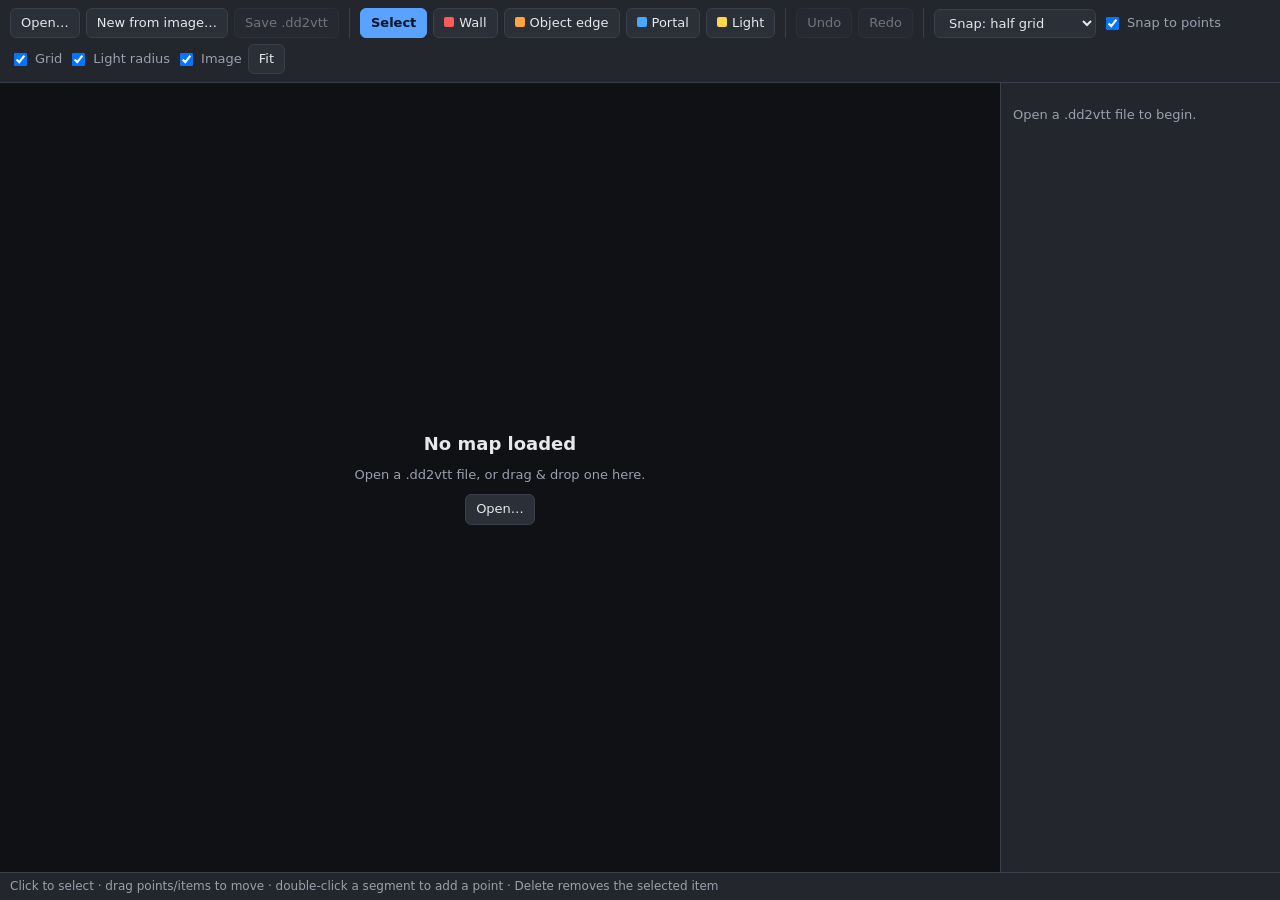
==== commit ad68ccaa: "add new from image Signed-off-by: Matthew Khouzam <matthew.khouzam@gmail.com>" ====
--- a/dd2vtt-editor.html
+++ b/dd2vtt-editor.html
@@ -2,28 +2,61 @@
 <html lang="en">
 <head>
 <meta charset="utf-8">
-<meta name="viewport" content="width=device-width, initial-scale=1, viewport-fit=cover">
-<meta name="color-scheme" content="dark">
-<title>DD2VTT Editor · Marine Commander</title>
-<meta name="description" content="Edit DD2VTT battlemap files: walls, object edges, portals and lights.">
-<link rel="preconnect" href="https://fonts.googleapis.com">
-<link rel="preconnect" href="https://fonts.gstatic.com" crossorigin>
-<link rel="stylesheet" href="https://fonts.googleapis.com/css2?family=IBM+Plex+Mono:wght@400;500&family=Inter:wght@400;500;600&family=Space+Grotesk:wght@500;600&display=swap">
-<link rel="stylesheet" href="css/app.css">
-<link rel="stylesheet" href="css/editor.css">
+<meta name="viewport" content="width=device-width, initial-scale=1">
+<title>DD2VTT Editor</title>
+<style>
+  :root{
+    --bg:#1b1d22; --panel:#23262d; --panel2:#2b2f38; --line:#3a3f4b; --text:#e6e8ec; --muted:#9aa1ae;
+    --accent:#5aa2ff; --wall:#ff5a5a; --obj:#ffa63d; --portal:#4aa8ff; --portal-open:#46d17a; --light:#ffd84a;
+  }
+  *{box-sizing:border-box}
+  html,body{margin:0;height:100%;background:var(--bg);color:var(--text);font:13px/1.4 system-ui,-apple-system,Segoe UI,Roboto,sans-serif}
+  #app{display:grid;grid-template-rows:auto 1fr auto;grid-template-columns:1fr 280px;height:100%}
+  #toolbar{grid-column:1/3;display:flex;flex-wrap:wrap;gap:6px;align-items:center;padding:8px 10px;background:var(--panel);border-bottom:1px solid var(--line)}
+  #stage{position:relative;overflow:hidden;background:#101114}
+  canvas{position:absolute;inset:0;width:100%;height:100%;display:block;touch-action:none}
+  #panel{background:var(--panel);border-left:1px solid var(--line);padding:10px 12px;overflow:auto}
+  #status{grid-column:1/3;display:flex;gap:16px;padding:5px 10px;background:var(--panel);border-top:1px solid var(--line);color:var(--muted);font-size:12px}
+  #status .hint{flex:1}
+  button,select{font:inherit;color:var(--text);background:var(--panel2);border:1px solid var(--line);border-radius:6px;padding:5px 10px;cursor:pointer}
+  button:hover,select:hover{border-color:var(--accent)}
+  button:disabled{opacity:.4;cursor:default;border-color:var(--line)}
+  button.active{background:var(--accent);border-color:var(--accent);color:#06121f;font-weight:600}
+  button.danger:hover{border-color:#ff5a5a;color:#ff8a8a}
+  .sep{width:1px;align-self:stretch;background:var(--line);margin:0 4px}
+  label.chk{display:inline-flex;align-items:center;gap:5px;color:var(--muted);cursor:pointer;user-select:none}
+  h3{margin:14px 0 6px;font-size:11px;text-transform:uppercase;letter-spacing:.08em;color:var(--muted)}
+  h3:first-child{margin-top:0}
+  .row{display:flex;align-items:center;gap:8px;margin:5px 0}
+  .row>span{width:84px;color:var(--muted)}
+  .row input[type=number]{width:80px}
+  input[type=number]{background:var(--bg);color:var(--text);border:1px solid var(--line);border-radius:5px;padding:3px 6px;font:inherit}
+  input[type=color]{width:38px;height:24px;padding:0;border:1px solid var(--line);border-radius:4px;background:none}
+  .muted{color:var(--muted)}
+  .btns{display:flex;flex-wrap:wrap;gap:6px;margin-top:8px}
+  .swatch{display:inline-block;width:10px;height:10px;border-radius:2px;margin-right:5px}
+  #empty{position:absolute;inset:0;display:flex;flex-direction:column;align-items:center;justify-content:center;gap:10px;text-align:center;color:var(--muted);pointer-events:none}
+  #empty b{font-size:18px;color:var(--text)}
+  #empty button{pointer-events:auto}
+  #toast{position:absolute;left:50%;bottom:16px;transform:translateX(-50%);background:#000c;padding:6px 12px;border-radius:6px;opacity:0;transition:opacity .2s;pointer-events:none}
+  #toast.show{opacity:1}
+  #drop{position:absolute;inset:0;border:3px dashed var(--accent);background:#5aa2ff22;display:none;pointer-events:none}
+  #modal{position:fixed;inset:0;background:#000a;display:flex;align-items:center;justify-content:center;z-index:10}
+  #modal[hidden]{display:none}
+  .dlg{background:var(--panel);border:1px solid var(--line);border-radius:10px;padding:16px 18px;width:340px;max-width:92vw}
+  .dlg h2{margin:0 0 8px;font-size:16px}
+  .dlg .result{margin:10px 0;padding:8px;background:var(--bg);border-radius:6px}
+  .dlg .row>span{width:90px}
+  kbd{background:var(--panel2);border:1px solid var(--line);border-radius:3px;padding:0 4px;font-size:11px}
+  @media (max-width:760px){#app{grid-template-columns:1fr;grid-template-rows:auto 1fr 200px auto}#toolbar,#status{grid-column:1}#panel{border-left:0;border-top:1px solid var(--line)}}
+</style>
 </head>
 <body>
 <div id="app">
-  <header id="topbar">
-    <div class="brand">
-      <span class="kicker">Marine Commander</span>
-      <h1>DD2VTT Editor</h1>
-    </div>
-    <a class="btn" href="index.html">← Back to splash</a>
-  </header>
-
   <div id="toolbar">
     <button id="btnOpen">Open…</button>
+    <button id="btnNew">New from image…</button>
+    <input type="file" id="fileImg" accept="image/png,image/jpeg,image/webp" hidden>
     <button id="btnSave" disabled>Save .dd2vtt</button>
     <input type="file" id="file" accept=".dd2vtt,.df2vtt,.uvtt,.json" hidden>
     <span class="sep"></span>
@@ -58,6 +91,19 @@
 
   <div id="panel"></div>
 
+  <div id="modal" hidden>
+    <div class="dlg">
+      <h2>New map from image</h2>
+      <div class="muted" id="nmInfo"></div>
+      <div class="row"><span>Set size by</span>
+        <select id="nmMode"><option value="x">Cells across (width)</option><option value="y">Cells down (height)</option></select></div>
+      <div class="row"><span>Cells</span><input type="number" id="nmCount" min="1" max="500" step="1" value="30"></div>
+      <div id="nmResult" class="result"></div>
+      <div class="btns" style="justify-content:flex-end">
+        <button id="nmCancel">Cancel</button><button id="nmOk" class="active">Create map</button></div>
+    </div>
+  </div>
+
   <div id="status"><span class="hint" id="hint"></span><span id="coords"></span></div>
 </div>
 
@@ -80,11 +126,6 @@
 let spaceDown = false;
 
 const ARR = {wall:"line_of_sight", obj:"objects_line_of_sight"};
-const cssVar = n => getComputedStyle(document.documentElement).getPropertyValue(n).trim();
-const COL = {
-  wall: cssVar("--ed-wall"), obj: cssVar("--ed-obj"), portal: cssVar("--ed-portal"),
-  portalOpen: cssVar("--ed-portal-open"), light: cssVar("--ed-light"), stage: cssVar("--stage")
-};
 const HINTS = {
   select:"Click to select · drag points/items to move · double-click a segment to add a point · Delete removes the selected item",
   wall:"Click to add points · Enter or double-click to finish · click the first point to close a loop · Esc cancels · Alt disables snapping",
@@ -170,6 +211,46 @@
   toast("Saved "+a.download);
 }
 
+/* ---------- new map from image ---------- */
+let nm = null; // {b64, w, h, name}
+function nmCompute(){
+  const n = Math.max(1, Math.floor(+$("nmCount").value||0));
+  const byX = $("nmMode").value==="x";
+  const ppgv = Math.max(1, Math.round((byX?nm.w:nm.h)/n));
+  const cx = nm.w/ppgv, cy = nm.h/ppgv;
+  const f = v => Number.isInteger(v)?v:v.toFixed(2);
+  const exact = Math.abs((byX?nm.w:nm.h)/n - ppgv) < 1e-9;
+  $("nmResult").innerHTML = `Grid: <b>${f(cx)} × ${f(cy)}</b> cells at <b>${ppgv} px</b> per cell`
+    + (exact?"":`<br><span class="muted">Image size isn't an exact multiple, so the grid was rounded to whole pixels.</span>`);
+  return {ppg:ppgv, cx, cy};
+}
+function nmOpen(f){
+  if(!f) return;
+  const rd = new FileReader();
+  rd.onload = () => {
+    const url = rd.result, im = new Image();
+    im.onload = () => {
+      nm = {b64:url.slice(url.indexOf(",")+1), w:im.naturalWidth, h:im.naturalHeight, name:f.name};
+      $("nmInfo").textContent = `${f.name} — ${nm.w}×${nm.h} px`;
+      $("nmCount").value = Math.max(1, Math.round(nm.w/70));
+      nmCompute(); $("modal").hidden=false; $("nmCount").focus(); $("nmCount").select();
+    };
+    im.onerror = () => toast("Could not read that image");
+    im.src = url;
+  };
+  rd.readAsDataURL(f);
+}
+function nmCreate(){
+  const r = nmCompute();
+  const data = {format:0.3,
+    resolution:{map_origin:{x:0,y:0}, map_size:{x:rnd(r.cx), y:rnd(r.cy)}, pixels_per_grid:r.ppg},
+    line_of_sight:[], objects_line_of_sight:[], portals:[],
+    environment:{baked_lighting:false, ambient_light:"ffffffff"}, lights:[], image:nm.b64};
+  $("modal").hidden = true;
+  loadText(JSON.stringify(data), nm.name.replace(/\.[^.]+$/,"")+".dd2vtt");
+  nm = null;
+}
+
 /* ---------- canvas ---------- */
 const cv = $("cv"), ctx = cv.getContext("2d");
 let dirty = false;
@@ -201,7 +282,7 @@
   // image
   const ox = view.x + o.x*P*view.s, oy = view.y + o.y*P*view.s, ow = sz.x*P*view.s, oh = sz.y*P*view.s;
   if(img && $("showImg").checked) ctx.drawImage(img, ox, oy, ow, oh);
-  else { ctx.fillStyle=COL.stage; ctx.fillRect(ox,oy,ow,oh); }
+  else { ctx.fillStyle="#1d2026"; ctx.fillRect(ox,oy,ow,oh); }
 
   // grid
   if($("showGrid").checked){
@@ -229,7 +310,7 @@
 
   // polylines
   for(const kind of ["obj","wall"]){
-    const color = kind==="wall" ? COL.wall : COL.obj;
+    const color = kind==="wall" ? "#ff5a5a" : "#ffa63d";
     doc[ARR[kind]].forEach((pts,i)=>{
       const isSel = sel && sel.kind===kind && sel.i===i;
       ctx.strokeStyle = color; ctx.lineWidth = isSel?3.5:2; ctx.lineJoin="round";
@@ -249,7 +330,7 @@
   // portals
   doc.portals.forEach((p,i)=>{
     const a=toS(p.bounds[0]), b=toS(p.bounds[1]), isSel = sel&&sel.kind==="portal"&&sel.i===i;
-    ctx.strokeStyle = p.closed ? COL.portal : COL.portalOpen;
+    ctx.strokeStyle = p.closed ? "#4aa8ff" : "#46d17a";
     ctx.lineWidth = isSel?8:6; ctx.lineCap="butt";
     ctx.globalAlpha = .85; ctx.beginPath(); ctx.moveTo(a.x,a.y); ctx.lineTo(b.x,b.y); ctx.stroke(); ctx.globalAlpha=1;
     if(isSel){ ctx.strokeStyle="#fff"; ctx.lineWidth=1.5; ctx.beginPath(); ctx.moveTo(a.x,a.y); ctx.lineTo(b.x,b.y); ctx.stroke();
@@ -266,7 +347,7 @@
 
   // draft
   if(draft){
-    const color = draft.kind==="wall"?COL.wall:draft.kind==="obj"?COL.obj:COL.portal;
+    const color = draft.kind==="wall"?"#ff5a5a":draft.kind==="obj"?"#ffa63d":"#4aa8ff";
     ctx.strokeStyle=color; ctx.lineWidth=2.5; ctx.setLineDash([6,4]);
     ctx.beginPath();
     draft.pts.forEach((g,k)=>{const s=toS(g); k?ctx.lineTo(s.x,s.y):ctx.moveTo(s.x,s.y);});
@@ -557,6 +638,12 @@
 
 /* ---------- wiring ---------- */
 $("btnOpen").onclick=$("btnOpen2").onclick=()=>$("file").click();
+$("btnNew").onclick=()=>{ if(doc&&undoS.length&&!confirm("Discard unsaved changes to the current map?")) return; $("fileImg").click(); };
+$("fileImg").onchange=e=>{ nmOpen(e.target.files[0]); e.target.value=""; };
+$("nmMode").onchange=$("nmCount").oninput=()=>nm&&nmCompute();
+$("nmCancel").onclick=()=>{ $("modal").hidden=true; nm=null; };
+$("nmOk").onclick=nmCreate;
+$("nmCount").onkeydown=e=>{ if(e.key==="Enter") nmCreate(); else if(e.key==="Escape") $("nmCancel").click(); };
 $("file").onchange=e=>{ openFile(e.target.files[0]); e.target.value=""; };
 $("btnSave").onclick=save; $("btnUndo").onclick=undo; $("btnRedo").onclick=redo; $("btnFit").onclick=fit;
 document.querySelectorAll("[data-tool]").forEach(b=>b.onclick=()=>setTool(b.dataset.tool));
@@ -564,7 +651,7 @@
 
 window.addEventListener("dragover",e=>{e.preventDefault();$("drop").style.display="block";});
 window.addEventListener("dragleave",e=>{ if(e.target===document.documentElement||!e.relatedTarget) $("drop").style.display="none"; });
-window.addEventListener("drop",e=>{e.preventDefault();$("drop").style.display="none"; openFile(e.dataTransfer.files[0]);});
+window.addEventListener("drop",e=>{e.preventDefault();$("drop").style.display="none"; const f=e.dataTransfer.files[0]; if(f&&f.type.startsWith("image/")) nmOpen(f); else openFile(f);});
 window.addEventListener("resize",resize);
 window.addEventListener("beforeunload",e=>{ if(undoS.length){ e.preventDefault(); e.returnValue=""; } });
 
